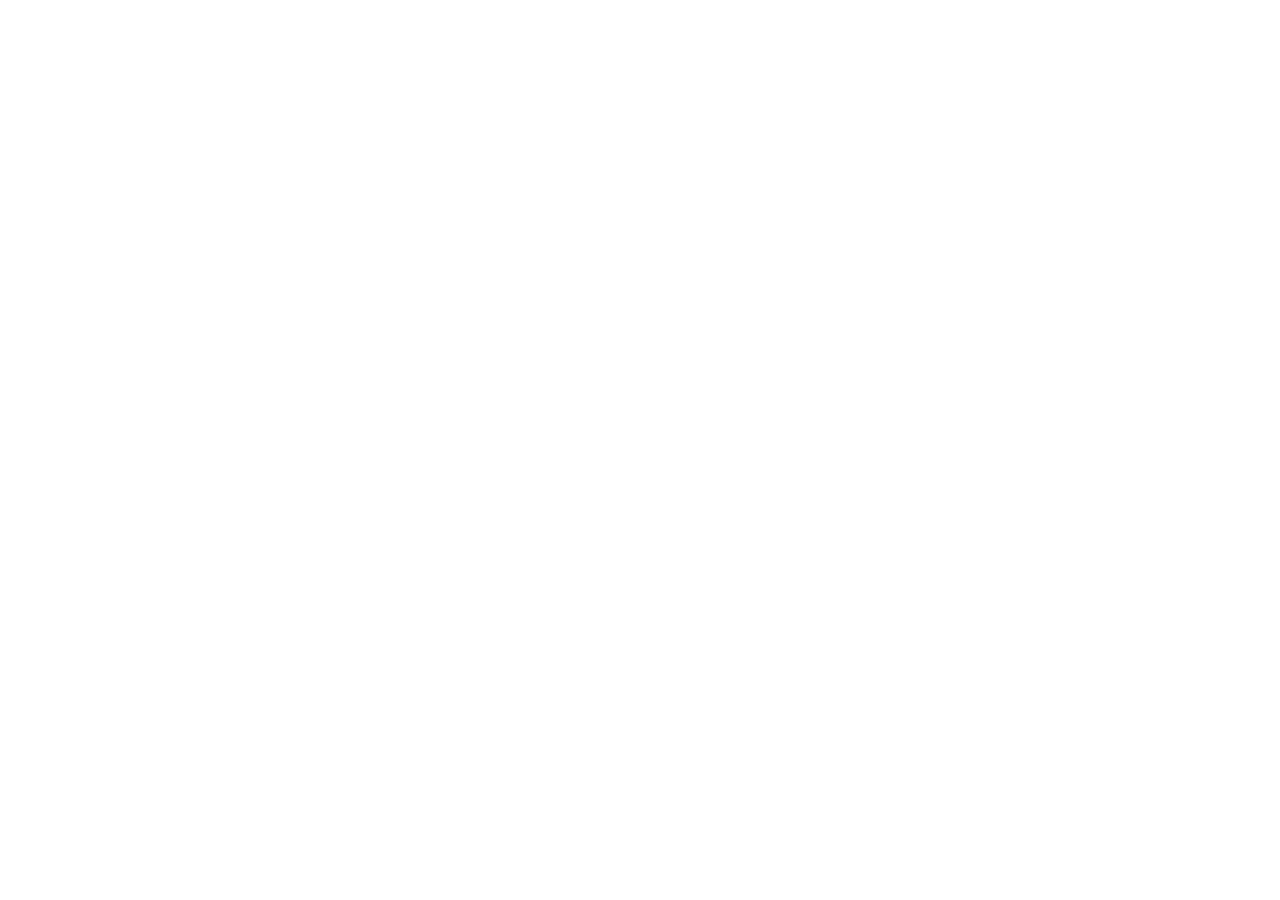
==== public/burnsandmcdonald/index.html @ 8d2b711a "Deploy Burns interview follow-up site" ====
<!doctype html>
<html lang="en">
  <head>
    <meta charset="UTF-8" />
    <link rel="icon" type="image/svg+xml" href="/burnsandmcdonald/vite.svg" />
    <meta name="viewport" content="width=device-width, initial-scale=1.0" />
    <title>Burns &amp; McDonald Interview Follow-Up | SignalOps Demo Portal</title>
    <script type="module" crossorigin src="/burnsandmcdonald/assets/index-BP4syFj6.js"></script>
    <link rel="stylesheet" crossorigin href="/burnsandmcdonald/assets/index-CAikN5ei.css">
  </head>
  <body>
    <div id="root"></div>
  </body>
</html>
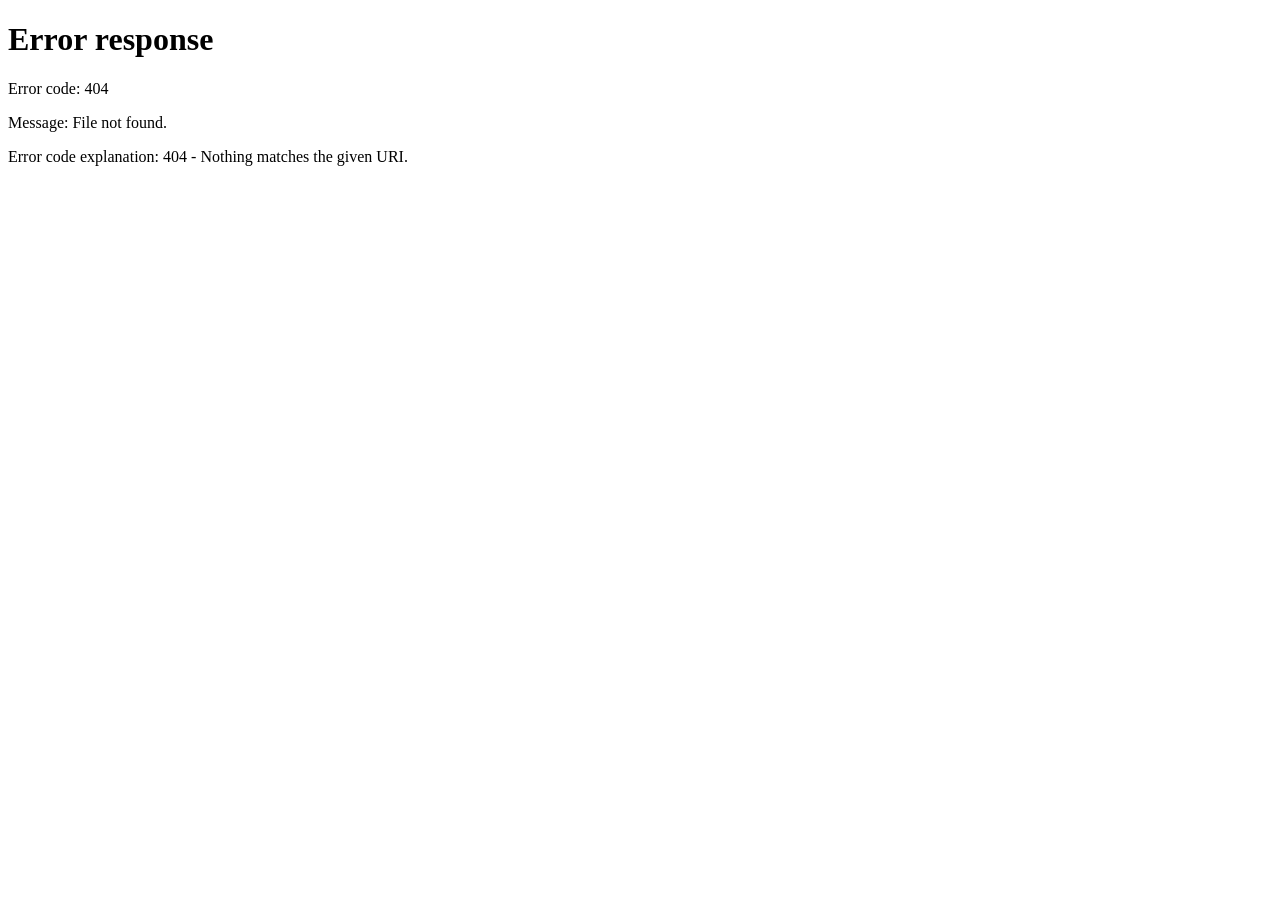
==== commit 22cfb5d2: "Rename Burns site and add crawler pages" ====
--- a/public/burnsandmcdonald/index.html
+++ b/public/burnsandmcdonald/index.html
@@ -1,14 +1,12 @@
 <!doctype html>
 <html lang="en">
   <head>
+    <meta http-equiv="refresh" content="0; url=/burnsandmcdonnell/" />
     <meta charset="UTF-8" />
-    <link rel="icon" type="image/svg+xml" href="/burnsandmcdonald/vite.svg" />
     <meta name="viewport" content="width=device-width, initial-scale=1.0" />
-    <title>Burns &amp; McDonald Interview Follow-Up | SignalOps Demo Portal</title>
-    <script type="module" crossorigin src="/burnsandmcdonald/assets/index-BP4syFj6.js"></script>
-    <link rel="stylesheet" crossorigin href="/burnsandmcdonald/assets/index-CAikN5ei.css">
+    <title>Burns &amp; McDonnell Interview Surface Redirect</title>
   </head>
   <body>
-    <div id="root"></div>
+    <p>Redirecting to /burnsandmcdonnell/ ...</p>
   </body>
-</html>
+</html>
